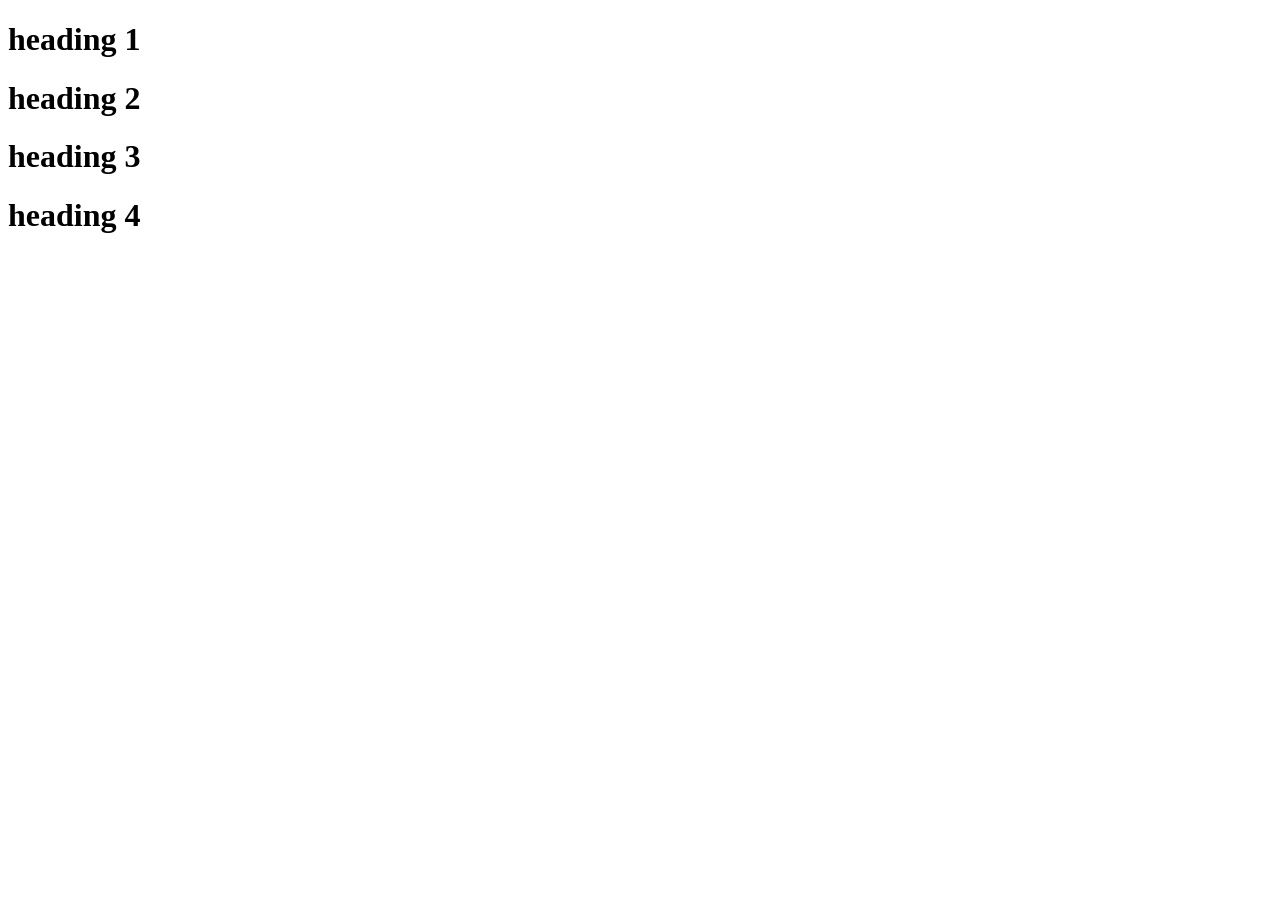
==== css/index.html @ dd452e1c "font-weight , font family" ====
<!DOCTYPE html>
<html lang="en">

<head>
    <meta charset="UTF-8">
    <meta name="viewport" content="width=device-width, initial-scale=1.0">
    <title>Document</title>
    <link rel="stylesheet" href="style.css">

    <!-- internal css head section ke andar  -->

    <!-- <style>
        h1 {
            color: red;
        }
    
        h3{
            background-color: green;
        }
    </style> -->


    <!-- <style>
        #test{
            color: brown;
        }
    </style> -->



</head>

<body>





    <!-- <h1 style="color: rgb(51, 224, 32);">hello</h1> -->



    <!-- inline css -->

    <!-- <h1 style="color: red;">this is a ball</h1>
    <h3 id="h3">this is a cat</h3>
    <h1>hello word</h1> -->


    <!--  external css hum css ki file ma karte hai -->



    <!-- <h2 class="hello-1">hello 1</h2>
    <p class="website">website</p>

<button class="btn">click me</button>
<h1 class="hello-2">hello 2</h1> -->



    <!-- <h1 id="my-web">my first website</h1>

<h1 id="my-web">my first website</h1> -->



    <!-- <ul class="list-one">
    <li>one</li>
    <li>two</li>
    <li>three</li>
    <li>four</li>
</ul

><ul class="list-two">
    <li>one</li>
    <li>two</li>
    <li>three</li>
    <li>four</li>
</ul> -->



    <!-- <h1 class="ball">this is a ball</h1>
<h1 class="website">my first website</h1> -->

    <!-- <h2>this is a ball</h2>
<h2>this is a ball</h2>

<p>my first website</p> -->


    <!-- <div>
    <h1>this is a ball</h1>
    <h1>this is a cat</h1>

<section>
    <h1>this is a laptop</h1>
</section>

</div> -->


    <!-- <div class="main">
    <p>
        Lorem ipsum <b>dolor </b> sit amet consectetur adipisicing elit. Molestiae porro voluptatibus quo officiis animi, cupiditate quae, cum laboriosam asperiores blanditiis perferendis delectus odit possimus officia eius accusantium! Dolor, est necessitatibus?
    </p>
</div> -->


    <!-- <h1>this is a ball</h1>
<h2>this is a ball</h2>

<p>my first web</p>
<p>my first web</p>
<p>my first web</p>
<p>my first web</p>
<p>my first web</p> -->


    <!-- <h1 style="color: yellow;" id="test" class="heading">my first website</h1> -->

<!-- <div>

    <h1>heading </h1>
    
</div>
    <p>Lorem ipsum dolor sit amet consectetur adipisicing elit. Id, quasi eligendi culpa quod sequi voluptatum amet
        tempore esse alias atque quidem sed illum sit beatae, provident adipisci commodi, obcaecati error in porro! Quo
        esse eius architecto quae ipsa consequuntur repellendus corrupti non amet et consectetur soluta labore ex nemo,
        odio laboriosam repellat animi, recusandae deserunt quas nihil voluptate! Totam vitae excepturi illum. Excepturi
        nihil magni officia assumenda ea, dignissimos ut pariatur explicabo illo distinctio, adipisci magnam sapiente
        obcaecati est quidem enim esse maxime expedita facere suscipit sequi saepe. Magni saepe nam minima nostrum
        commodi maxime natus accusantium dolor fugit mollitia.</p>

<a href="https://www.google.com">click me </a> -->

<h1 id="h1">heading 1</h1>
<h1 id="h2">heading 2</h1>
<h1 id="3">heading 3</h1>
<h1 id="4">heading 4</h1>


</body>

</html>
---- css/style.css ----
/* css , cascading style sheet */
/* it is a language that is used to describe style of a document */

/* basic syntax  */

/* color:    red; */
/* |          | */
/* property    value  */

/* h1{
    color: red;
} */

/* 
h2{
    color: yellow;
    background-color: red;
    display: flex;
    justify-content: center;
} */

/* 
h2{
    color: yellow;
}

p{
    color: red;
}


button{
    color: brown;
    background-color: green;
}

body{
    background-color: black;
} */


/* universal selector  */
/* targets all elements on the page */

/* *{
    color: red;
} */


/* type selector  */
/* matches element names , targets the <h1>,<h2> and <h3> elements */


/* h1,h2{
    color: blue;
} */


/* .hello-1{
    color: red;
}

.website{
    color: pink;
}


.btn{
    color: blue;
}

.hello-2{
    color: brown;
} */


/* id selector */
/* is ma sirf unique id se sakta hai */

/* #my-web{
    color: red;
} */

/* .list-one{
    color: rgb(0,0, 255);
}


.list-two{
    color: pink;
} */


/* rgb =>   red green blue  */

/* body{
    background-color:#FF671A;
}

.ball{
    color: yellow;

}

.website{
    color: blue;
} */



/* color ................................. */

/* RGA aur RGBA  */
/* is me red green aur blue ki values 0 se 255 tak jati hai  . RGBA me akkhri value alpha
 hoti ha jo transparency (opacity) control karta hai (0.0 se 1.0 tak) */


/* body{
    background-color:rgba(255, 100, 0, 0.1)
} */

/* is ma last wala number bata ha ke color kitna teez ho or kitna halka ho  */



/* .ball{
    background-color: rgba(237,240, 238, 0.4);
} */


/* .ball{
    background-color:#d9d209 ;
} */



/* Selectors ............................................. */


/* element selector html tag ke naam se select karta hai m */




 /* h1{
    color: red;
 }


 h2{
    color: yellow;
 } */


 /* id........... 
 selector kisi specific html element ko select karne ke liye id use hoti hai */
  /* id selector ke liye # use hota hai */

  /* id hamesha unique honi chahiye htmml ma ek id ideally sirf ek element ko di jati hai */
/* agar same id de to ya technically brower ma chal sakta hai lekin html ma ye correct practice nhi hai  */


  /* class selector.............
    ek ya multiple element ko same styling dene ke liye class use hoti hai */
  /* class selector ke liye . use hota hai */


  /* universal selector.......
   ya html ke tamam element ko select karta hai */


  /* group selector..........
   jab multiple element ko ek jaisi styling deni ho */

  /* h2,h2, p{
    color: red;
  } */




  /* child selector ......
  child selector kisi html element ke direct child ko select karta hai */
  /* is liye hum greater than sign > use karta hai */

  /* .main>p>b {
     color: blue;
  }  */


/* Descendant selector ....... */
/* ya kisi ek tag je andar mojood doosre tag ko target karta hai (chahe woh seedha andar ho ya kisi
 aur tag me andar chhupa ho ) */


 /* h1 + h2{
    color: red;
 } */



/* Adjacent sibling selector ...... */
/* ya kisi tag ke foran baad aanewala sirf phele tag ko target karta hai
done ka parent ek hone chahiye (h1 + p) ya h1 ke bilkul foran baad aane wale sirf phele 
<p> par style lagayega baad wale <p> per nhi   */


/* h1+h1+p{
    color: red;
} */



/* General sibling selector ...... */
/* ya kisi tag ke baad aane wale tamam (sibling) tag ko traget karta hai 
chahe wo bilkul foran baad hon ya thoda neecha  */


/* h1~h2~p{
    color: red;
} */


  /* priority ... */
  
  /* inline css sabse zyada priority ha */




/* h1{
    color: yellow;
}

h1{
    color: pink;
} */


/* #test{
    color: aqua !important;
}

#test{
    color: goldenrod !important;
}



.heading{
    color: red;
}





h1{
    color: blue;
} */



  /* priority ........ */

/* (1) css ma sub se zayda priority !important ki hoti hai */

/* (2) phir inline css ki hoti ha  */

/* (3) id selcetor ki hoti ha  */

/* (4) class selector ki hoti hai */

/* (5) type selector ki hoti hai */



/* inheritance...........
  css ma is ka mtb hota hai ke ek html element apne parent element ki 
css properties ko inherit kar leta hai */

/* yani agar app parent element ko css deta ha to uske child element bhi kuch css
properties automaticall le lete hai */



/* Texr properties.................. */

/* text align ......... */
/* test ko left right ya center ma set karta hai  */

/* h1{
    text-align: center;
}

p{
    text-align: left;
} */


/* div{
    text-align: center;
} */



/* text decoration ............. */
/* text ke neeche upar ya beech ma line lagata hai */

/* h1{
   text-decoration:underline dotted red; 
   text-decoration:underline; 
   text-decoration:overline; 
   text-decoration: red underline; 
   text-decoration:line-through; 
} */

/* a{
    text-decoration: none ;
    color: red;
    background-color: black;
} */



/* font weight.... */
/* kitna drak ya light kar ne ha text ko  or is ki value 100 se 900 tako hoti hai*/

/* #h1{
    font-weight: normal;
}

#h2{
    font-weight:lighter;
} */



/* #h1{
    font-weight: 100;
}

#h2{
    font-weight: 300;
}
#h3{
    font-weight: 600;
}
#h4{
    font-weight: 900;
} */




/* font family..........  */
/* font-family property text ka font style likne ka design change karta hai  */
/* ek se zyada fonts bhi de sakte hai agar pehla font available na ho to browser doosra font use karta hai */
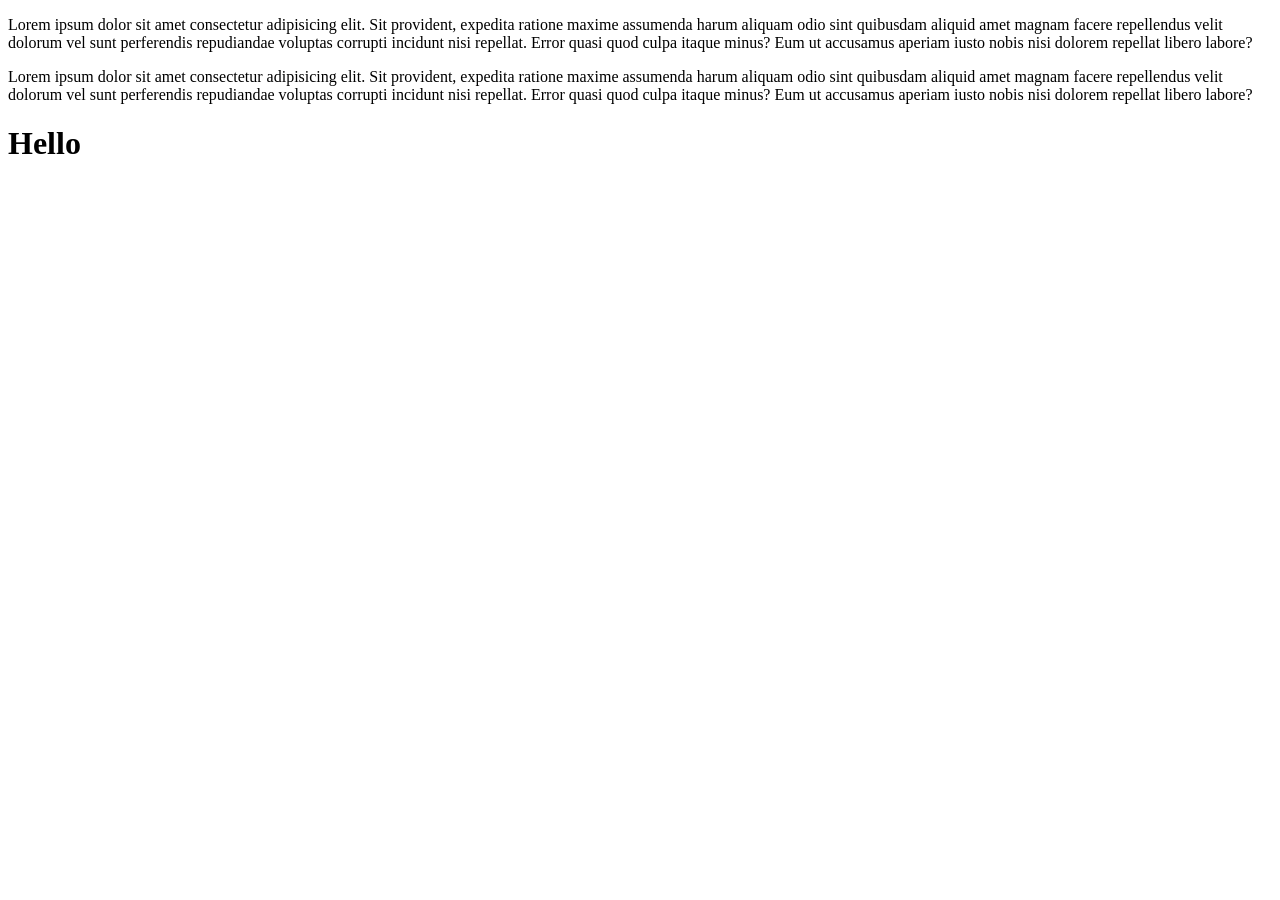
==== commit daad6a8e: "units in css" ====
--- a/css/index.html
+++ b/css/index.html
@@ -6,6 +6,12 @@
     <meta name="viewport" content="width=device-width, initial-scale=1.0">
     <title>Document</title>
     <link rel="stylesheet" href="style.css">
+
+
+    <!-- <link rel="preconnect" href="https://fonts.googleapis.com">
+<link rel="preconnect" href="https://fonts.gstatic.com" crossorigin>
+<link href="https://fonts.googleapis.com/css2?family=Playwrite+AU+SA+Guides&display=swap" rel="stylesheet"> -->
+
 
     <!-- internal css head section ke andar  -->
 
@@ -120,7 +126,7 @@
 
     <!-- <h1 style="color: yellow;" id="test" class="heading">my first website</h1> -->
 
-<!-- <div>
+    <!-- <div>
 
     <h1>heading </h1>
     
@@ -135,11 +141,26 @@
 
 <a href="https://www.google.com">click me </a> -->
 
-<h1 id="h1">heading 1</h1>
+    <!-- <h1 id="h1">heading 1</h1>
 <h1 id="h2">heading 2</h1>
 <h1 id="3">heading 3</h1>
-<h1 id="4">heading 4</h1>
+<h1 id="4">heading 4</h1> -->
 
+
+
+    <p class="one">Lorem ipsum <span class="span"> dolor sit amet consectetur adipisicing </span> elit. Sit provident, expedita ratione maxime assumenda harum
+        aliquam odio sint quibusdam aliquid amet magnam facere repellendus velit dolorum vel sunt perferendis
+        repudiandae voluptas corrupti incidunt nisi repellat. Error quasi quod culpa itaque minus? Eum ut accusamus
+        aperiam iusto nobis nisi dolorem repellat libero labore?</p>
+
+
+            <p class="two">Lorem ipsum dolor sit amet consectetur adipisicing elit. Sit provident, expedita ratione maxime assumenda harum
+        aliquam odio sint quibusdam aliquid amet magnam facere repellendus velit dolorum vel sunt perferendis
+        repudiandae voluptas corrupti incidunt nisi repellat. Error quasi quod culpa itaque minus? Eum ut accusamus
+        aperiam iusto nobis nisi dolorem repellat libero labore?</p>
+
+
+        <h1 class="heading">Hello</h1>
 
 </body>
 
--- a/css/style.css
+++ b/css/style.css
@@ -354,6 +354,60 @@
 
 
 /* font family..........  */
+
 /* font-family property text ka font style likne ka design change karta hai  */
 /* ek se zyada fonts bhi de sakte hai agar pehla font available na ho to browser doosra font use karta hai */
 
+
+/* css font family property webpage per text ko font ya writing style select
+karta hai yani text kis design ma nazar aayega s */
+ 
+/* .one{
+    font-family: 'Courier New', Courier, monospace;
+}
+
+.two{
+    font-family: 'Segoe UI', Tahoma, Geneva, Verdana, sans-serif;
+}
+
+.span{
+    font-family:Georgia, 'Times New Roman', Times, serif;
+} */
+
+
+
+/* .two {
+  font-family: "Playwrite AU SA Guides", cursive;
+  font-weight: 400;
+  font-style: normal;
+}
+
+
+.one {
+  font-family: "Zeyada", cursive;
+  font-weight: 400;
+  font-style: normal;
+} *
+
+
+.heading {
+    font-size: 100px;
+    font-weight: bold;
+
+    background-image: url("https://images.unsplash.com/photo-1500530855697-b586d89ba3ee?w=1000");
+
+    background-size: cover;
+    background-position: center;
+
+    color: transparent;
+    background-clip: text;
+} */
+
+
+
+/* Units in Css............. */
+
+/* Absolute units ka size fixed hota hai */
+/* px , pixels */
+
+/* relative units */
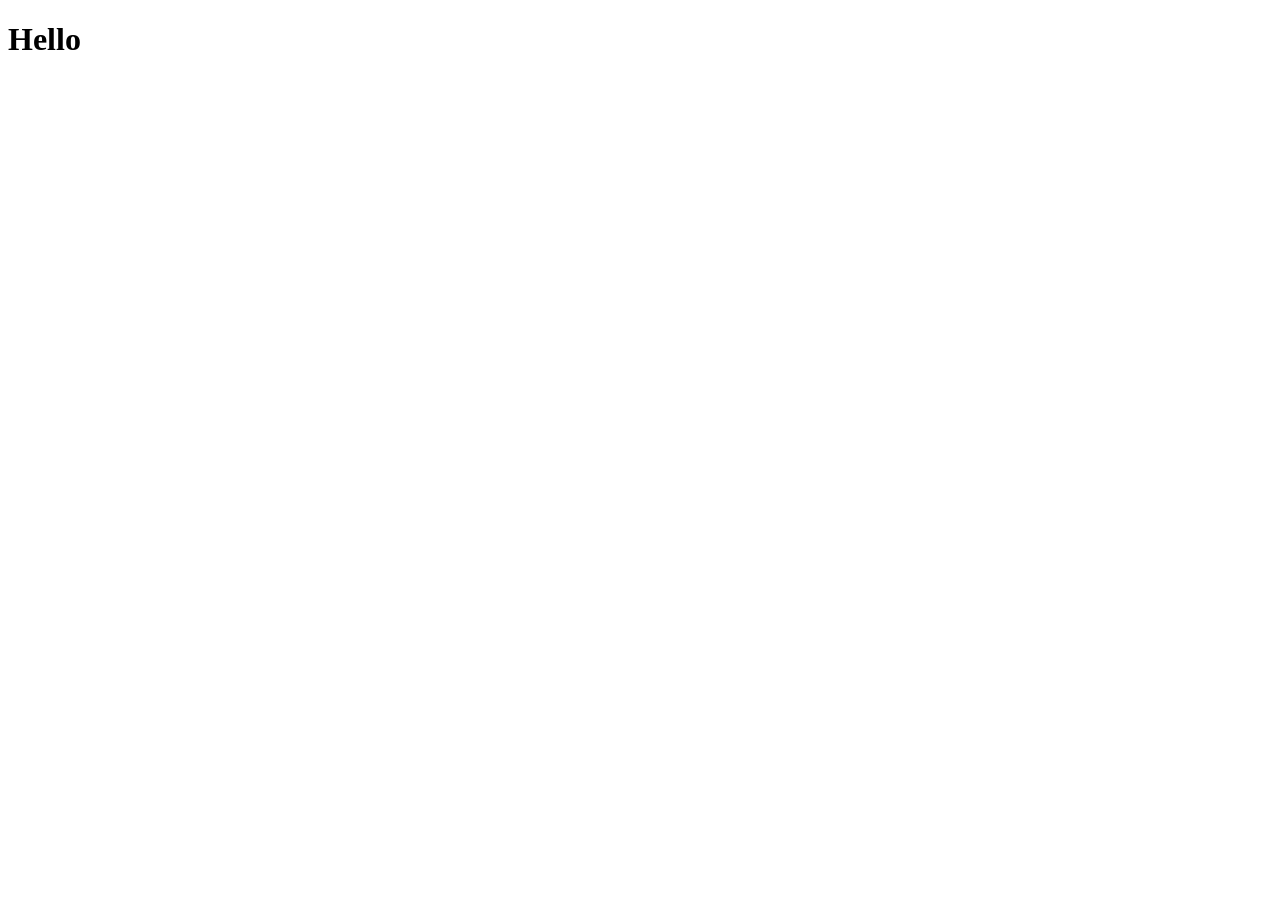
==== commit 11f24643: "units in css" ====
--- a/css/index.html
+++ b/css/index.html
@@ -148,7 +148,7 @@
 
 
 
-    <p class="one">Lorem ipsum <span class="span"> dolor sit amet consectetur adipisicing </span> elit. Sit provident, expedita ratione maxime assumenda harum
+    <!-- <p class="one">Lorem ipsum <span class="span"> dolor sit amet consectetur adipisicing </span> elit. Sit provident, expedita ratione maxime assumenda harum
         aliquam odio sint quibusdam aliquid amet magnam facere repellendus velit dolorum vel sunt perferendis
         repudiandae voluptas corrupti incidunt nisi repellat. Error quasi quod culpa itaque minus? Eum ut accusamus
         aperiam iusto nobis nisi dolorem repellat libero labore?</p>
@@ -157,8 +157,10 @@
             <p class="two">Lorem ipsum dolor sit amet consectetur adipisicing elit. Sit provident, expedita ratione maxime assumenda harum
         aliquam odio sint quibusdam aliquid amet magnam facere repellendus velit dolorum vel sunt perferendis
         repudiandae voluptas corrupti incidunt nisi repellat. Error quasi quod culpa itaque minus? Eum ut accusamus
-        aperiam iusto nobis nisi dolorem repellat libero labore?</p>
+        aperiam iusto nobis nisi dolorem repellat libero labore?</p> -->
 
+
+        
 
         <h1 class="heading">Hello</h1>
 
--- a/css/style.css
+++ b/css/style.css
@@ -407,7 +407,16 @@
 
 /* Units in Css............. */
 
+/* 1 inch ma 96px hota hai */
+/* px , pixels */
+
+/* css ma do units ki type hota hai */
+
 /* Absolute units ka size fixed hota hai */
-/* px , pixels */
+/* px, cm , mm , iin,pt,pc */
 
 /* relative units */
+
+/* relative units ka size kisi doosri value ya enviroment ke mutabiq hota hai */
+
+
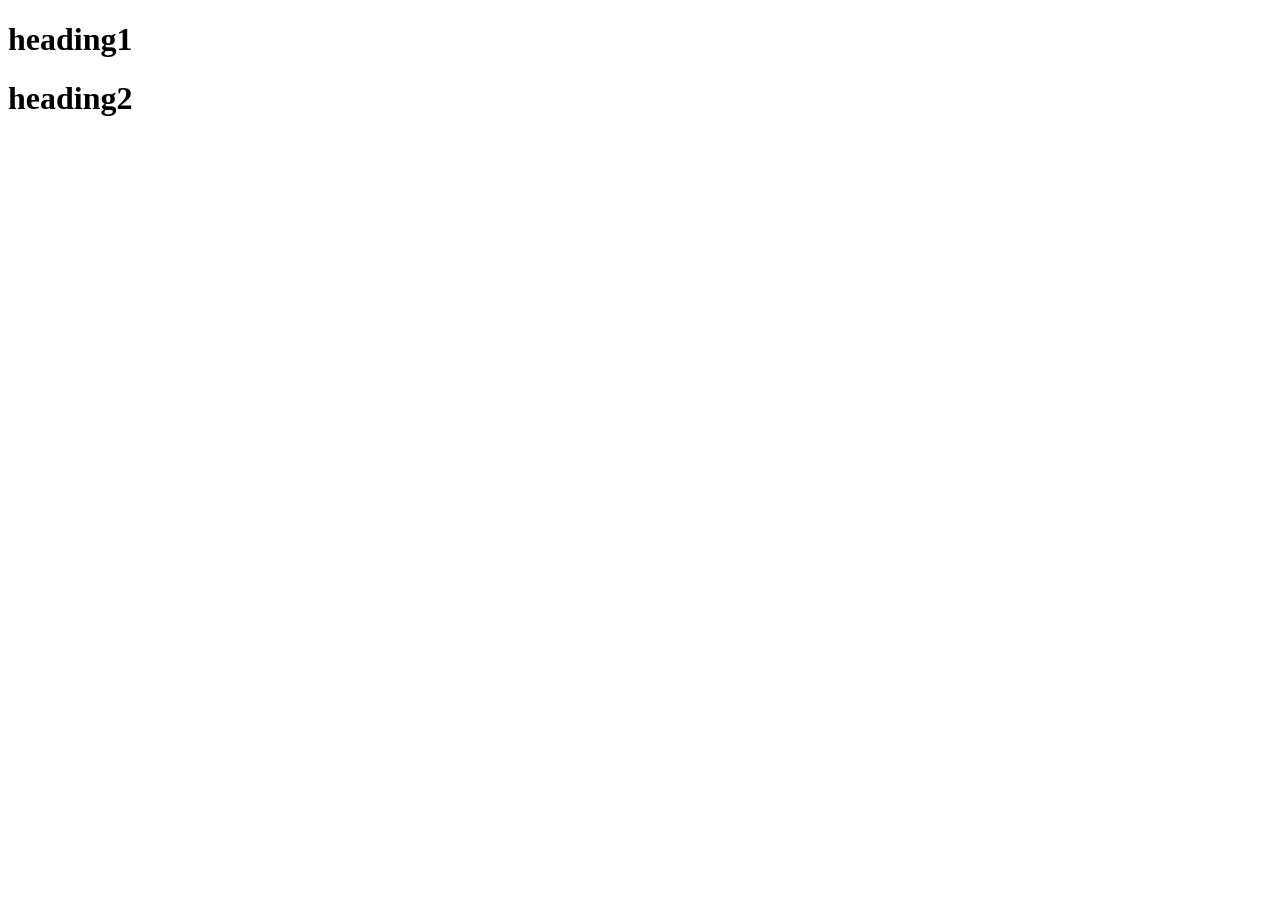
==== commit f883abf5: "css code" ====
--- a/css/index.html
+++ b/css/index.html
@@ -160,9 +160,10 @@
         aperiam iusto nobis nisi dolorem repellat libero labore?</p> -->
 
 
-        
 
-        <h1 class="heading">Hello</h1>
+
+        <h1 class="heading1">heading1</h1>
+        <h1 class="heading2">heading2</h1>
 
 </body>
 
--- a/css/style.css
+++ b/css/style.css
@@ -284,7 +284,7 @@
 
 
 
-/* Texr properties.................. */
+/* Text properties.................. */
 
 /* text align ......... */
 /* test ko left right ya center ma set karta hai  */
@@ -412,11 +412,17 @@
 
 /* css ma do units ki type hota hai */
 
-/* Absolute units ka size fixed hota hai */
+/* Absolute.. units ka size fixed hota hai */
 /* px, cm , mm , iin,pt,pc */
 
 /* relative units */
 
 /* relative units ka size kisi doosri value ya enviroment ke mutabiq hota hai */
-
-
+/* % em rem vw vh vmin vmaz */
+
+/* .heading1{
+    font-size:150%;
+} */
+
+
+
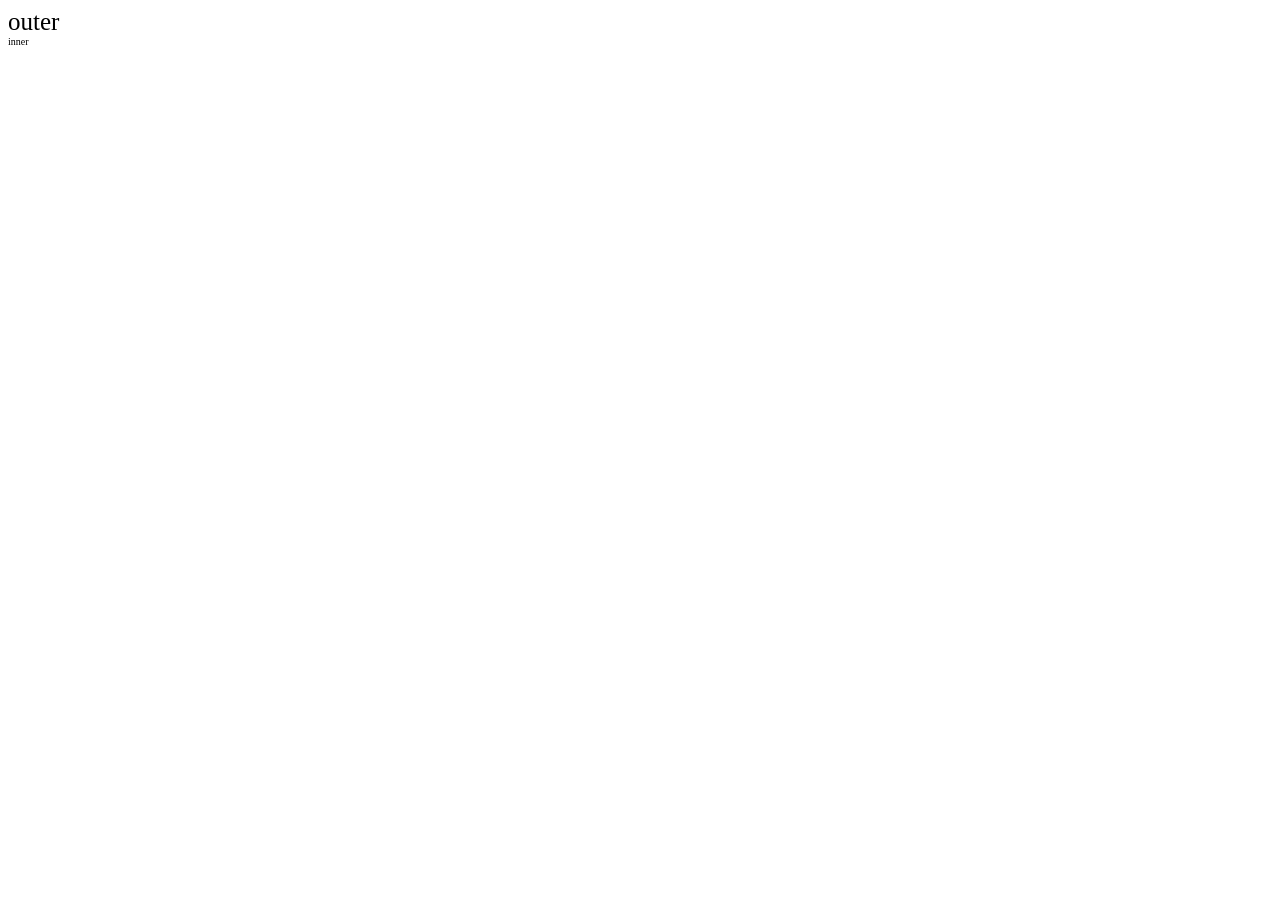
==== commit fdbc5732: "rem ,em font-size , line height , text transform" ====
--- a/css/index.html
+++ b/css/index.html
@@ -162,8 +162,47 @@
 
 
 
-        <h1 class="heading1">heading1</h1>
-        <h1 class="heading2">heading2</h1>
+    <!-- <h1 class="heading1">heading1</h1>
+        <h1 class="heading2">heading2</h1> -->
+
+
+    <!-- <div class="parent">
+            parent
+            <p class="child">hello word</p>
+        </div> -->
+
+
+    <!-- <div class="parent">parent 
+            <h1 class="child">hello word</h1>
+        </div> -->
+
+
+    <!-- <div class="parent">
+            <h2>parent (30px)</h2>
+            
+            <p class="rem-child">
+                this is 2rem = 32px
+            </p>
+
+            <p class="last">this is a apple</p>
+        </div> -->
+
+    <!-- <p class="para">Lorem ipsum, dolor sit Lorem ipsum, dolor sit amet consectetur adipisicing elit. Eos dolores atque,
+        magnam tenetur libero eligendi labore mollitia dolore laborum aliquid perferendis commodi culpa, omnis rerum quo
+        sapiente ut ipsa. Laboriosam. amet consectetur adipisicing elit. Distinctio aperiam, laudantium consectetur ad
+        sapiente ut ipsa. Laboriosam. amet consectetur adipisicing elit. Distinctio aperiam, laudantium consectetur ad
+        sapiente ut ipsa. Laboriosam. amet consectetur adipisicing elit. Distinctio aperiam, laudantium consectetur ad
+        sapiente ut ipsa. Laboriosam. amet consectetur adipisicing elit. Distinctio aperiam, laudantium consectetur ad
+        vitae corrupti dicta libero! Sint tempore nesciunt nemo modi saepe? Dolore sed neque earum modi, dignissimos
+        laboriosam?</p> -->
+
+
+
+        <div id="outer">
+            outer
+            <div id="inner">inner</div>
+        </div>
+
 
 </body>
 
--- a/css/style.css
+++ b/css/style.css
@@ -426,3 +426,88 @@
 
 
 
+/* rem.... */
+
+/* by default browser ma html ka font size usually 16px hota hai */
+
+/* 1 rem  ===> 16px */
+/* 2 rem  ===> 32px */
+
+/* rem html root ko follow karta hai */
+
+/* html{
+    font-size: 30px;
+}
+
+.parent{
+    font-size: 40px;
+}
+
+.child{
+    font-size: 2rem;
+} */
+
+
+
+/* html{
+    font-size: 40px;
+}
+
+.parent{
+    font-size: 40px
+}
+
+
+.rem-child{
+    font-size: 2rem;
+}
+
+.last{
+    font-size: 100px;
+} */
+
+
+/* em...... */
+
+
+/* yani parent ka font-size change karoge to child ke font-size bhi uske according change honga */
+/* em parent ko follow karta hai */
+
+/* .parent{
+    font-size:10px;
+}
+
+.child{
+    font-size:3em;
+} */
+
+
+
+/* line-height............. */
+
+/* agar paragraph me multiple lines hai to un lines ke beech kitna gap hoga ye line height decide karta hai */
+
+
+/* font-size ki by default value normal hoti hai zyada tar browsers ma 1.2 ya 1.2em hota hai */
+
+/* .para{
+    font-size: 10px;
+    line-height:20px;
+} */
+
+
+
+/* text transform... */
+
+/* .para{
+    text-transform:uppercase;
+} */
+
+
+#outer{
+    font-size: 25px;
+}
+
+#inner{
+    font-size: 10px;
+}
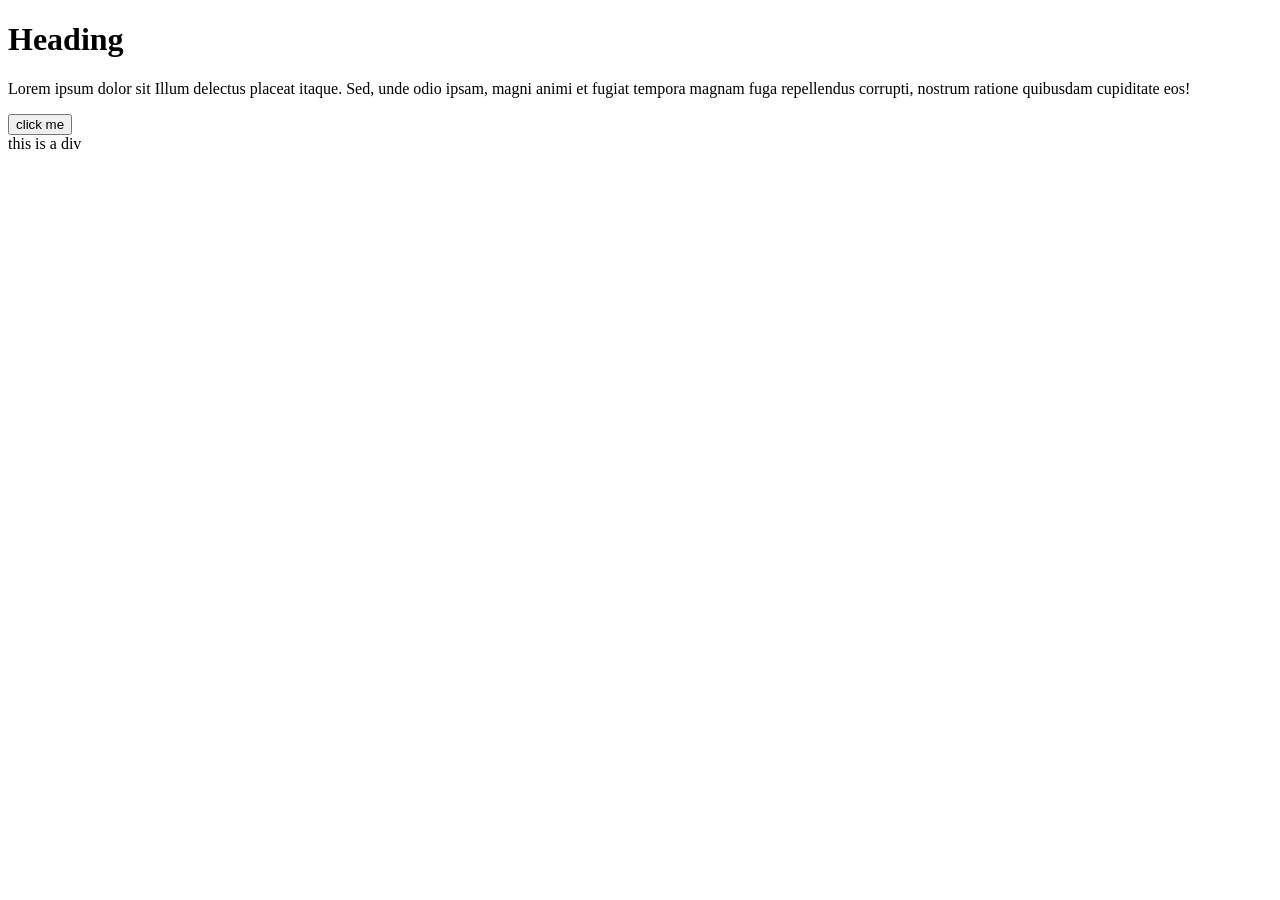
==== commit 0e6fc5ba: "css box medel in css part 1" ====
--- a/css/index.html
+++ b/css/index.html
@@ -198,11 +198,16 @@
 
 
 
-        <div id="outer">
+        <!-- <div id="outer">
             outer
             <div id="inner">inner</div>
-        </div>
-
+        </div> -->
+
+
+        <h1>Heading</h1>
+<p>Lorem ipsum dolor sit Illum delectus placeat itaque. Sed, unde odio ipsam, magni animi et fugiat tempora magnam fuga repellendus corrupti, nostrum ratione quibusdam cupiditate eos!</p>
+<button>click me</button>
+<div>this is a div</div>
 
 </body>
 
--- a/css/style.css
+++ b/css/style.css
@@ -504,10 +504,10 @@
 } */
 
 
-#outer{
+/* #outer{
     font-size: 25px;
 }
 
 #inner{
     font-size: 10px;
-}
+} */
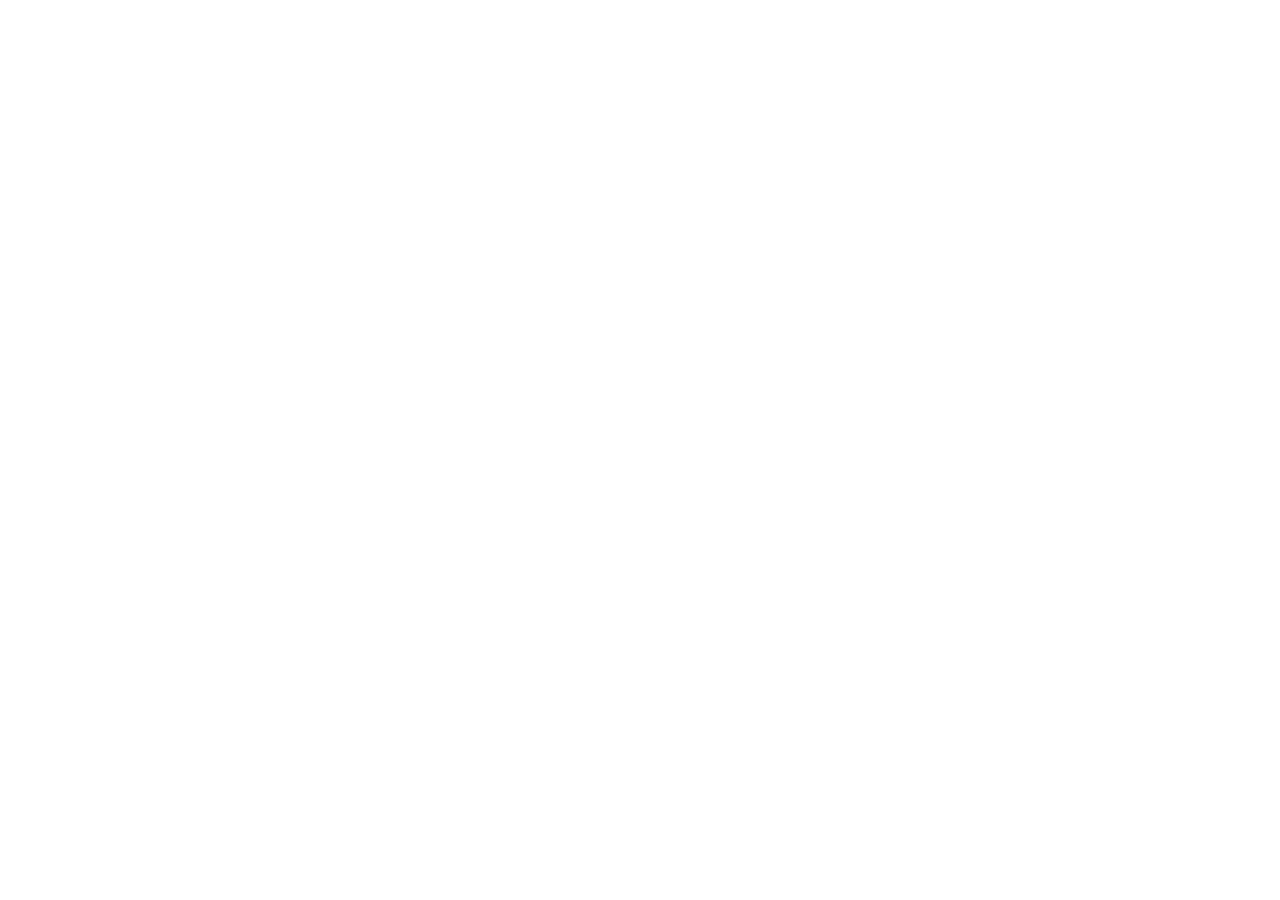
==== commit 14f65207: "project in Amazon navber" ====
--- a/css/index.html
+++ b/css/index.html
@@ -204,10 +204,48 @@
         </div> -->
 
 
-        <h1>Heading</h1>
+        <!-- <h1>Heading</h1>
 <p>Lorem ipsum dolor sit Illum delectus placeat itaque. Sed, unde odio ipsam, magni animi et fugiat tempora magnam fuga repellendus corrupti, nostrum ratione quibusdam cupiditate eos!</p>
 <button>click me</button>
-<div>this is a div</div>
+<div class="div1">this is a div</div>
+<div>this is a div</div> -->
+
+
+<!-- <div class="parent">
+    <div class="child"></div>
+</div> -->
+
+<!-- <div>this is is para</div>
+<br>
+<div>this is is para</div>
+<br>
+<div>this is is para</div> -->
+
+
+
+<!-- practice set 3 -->
+
+
+<!-- <div class="navber">
+
+    <a id="logo" href="Amazon">Amazon</a>
+    <a href="Account">Account</a>
+    <a  href="my-cart">My Cart</a>
+    <a  href="content">Content us</a>
+
+     <input class="input" type="text" placeholder="Search Amazon ">
+     <button>Search</button>
+
+</div> -->
+
+
+
+
+
+
+
+
+
 
 </body>
 
--- a/css/style.css
+++ b/css/style.css
@@ -511,3 +511,158 @@
 #inner{
     font-size: 10px;
 } */
+
+/* Box Model in Css......................................... */
+
+/* css box model ke 4 parts hote hai  */
+
+/* content: iske andar actual text ya image hoti hai */
+/* padding: content ke ander aur border ke darmiyan space */
+/* border: element ke around boundary ya line */
+/* margin: element ke bahar doosre element se distance */
+
+/* content */
+/* div{
+   height: 100px; 
+} */
+
+/* padding.. */
+
+/* .div1{
+    padding: 20px;
+} */
+
+
+/* .div1{
+    border: 5px solid red;
+} */
+
+
+/* margin */
+
+/* .div1{
+    margin: 30px;
+} */
+
+
+/* h1{
+    background-color: aqua;
+    width: 150px;
+    border: dotted;
+    text-align:center;
+    color:yellowgreen;
+}
+
+.div1{
+    height: 60px;
+    width: 100px;
+    background-color: pink;
+    border: 2px solid red;
+    border: dotted yellow;
+    margin-top: 20px;
+    text-align:center;
+     border-radius:5% ;
+} */
+
+
+
+/* .parent{
+    width: 600px;
+    height: 300px;
+    background-color: aqua;
+}
+.child{
+    width: 200px;
+    height: 100px;
+    background-color: red;
+} */
+
+
+/* div{
+    width: 130px;
+    height: 90px;
+    background-color: aqua;
+    border: 2px solid red;
+    padding-left: 10px;
+    padding-top: 80px;
+} */
+
+/* padding shorthand */
+
+/* div{
+    width: 130px;
+    height: 90px;
+    background-color: aqua;
+    padding-bottom: 20px;
+    padding: 1px 2px 3px 3px ; */
+    /* top , right , bottom , left  */
+/* } */
+
+/* padding bottom neeche se space  */
+
+
+/* margin element ke bahar doosre element se distance  */
+
+
+/* div{
+    width: 100px;
+    height: 100px;
+    background-color: aqua;
+    border: 2px solid red;
+    margin-top: 15px;
+    margin-left: 305px;
+    margin-top: 10px;
+    padding: 1px 2px 3px 3px ; 
+
+} */
+
+
+/* project............... */
+
+
+
+/* 
+*{
+    padding: 0;
+    margin: 0;
+    color: white;
+}
+
+.navber{
+ background-color: black;
+ height: 40px;
+ border: 2PX solid red;
+ margin: 0;
+ }
+
+
+
+a{
+    
+    margin-right: 65px;
+    text-decoration: none;
+}
+
+
+#logo{
+    color: orange;
+    font-size: 25px;
+}
+
+button{
+    background-color: orange;
+    border: none;
+    padding: 3px;
+    color: black;
+    border-radius:5px;
+} 
+
+.input{
+  
+  color: black;
+
+}
+*/
+
+
+
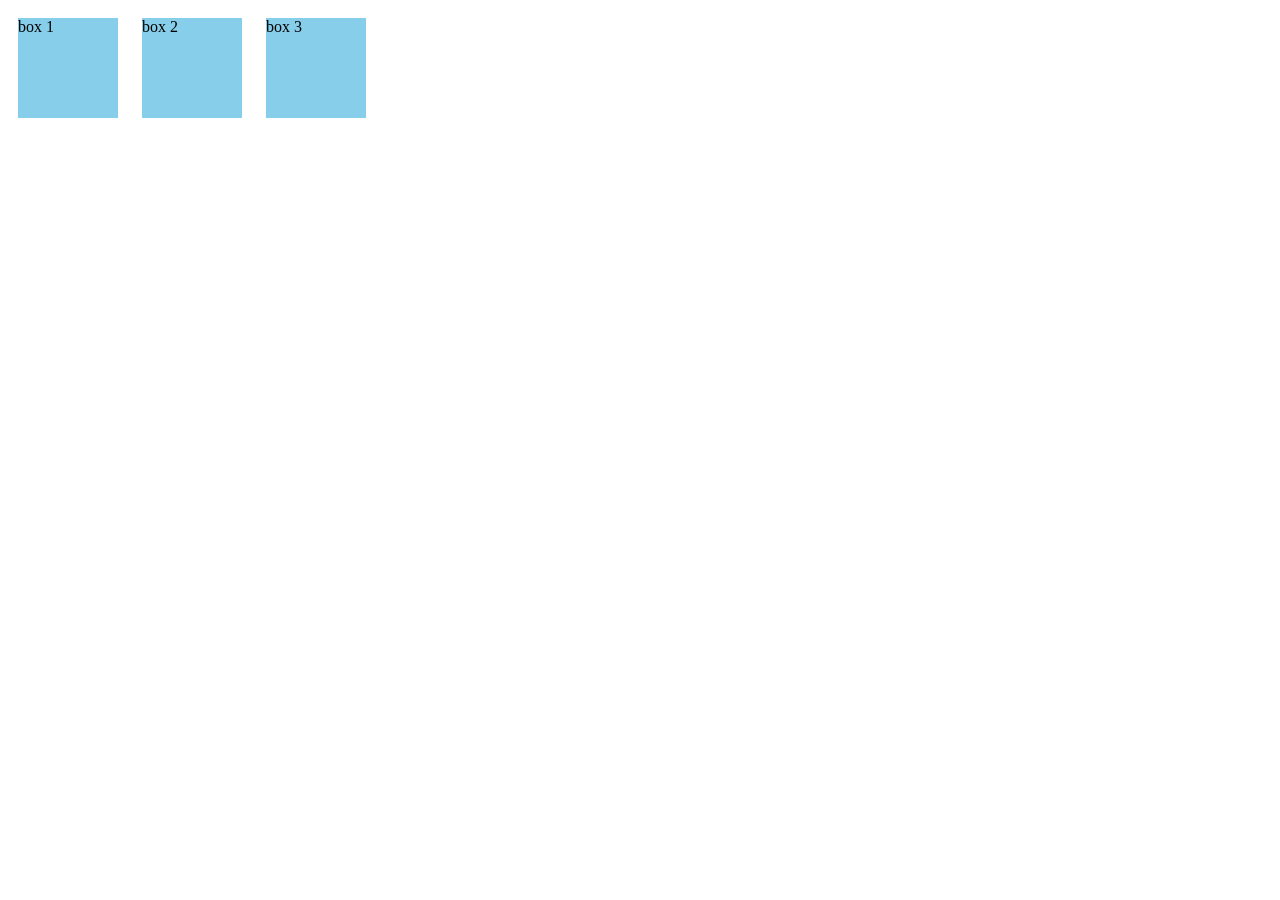
==== commit 792c512a: "display property" ====
--- a/css/index.html
+++ b/css/index.html
@@ -238,13 +238,15 @@
 
 </div> -->
 
-
-
-
-
-
-
-
+     <!-- <div class="one">this is a para</div>
+     <div class="two">this is a para</div> -->
+
+     <!-- <button class="btn">click me</button> -->
+
+
+     <div class="box">box 1</div>
+     <div class="box">box 2</div>
+     <div class="box">box 3</div>
 
 
 </body>
--- a/css/style.css
+++ b/css/style.css
@@ -666,3 +666,44 @@
 
 
 
+/* Display Property....................................................... */
+
+/* display:inline / block / inline-block /none */
+
+/* inline - takes only the space required by thr element. (no margin / padding */
+/* block- takes full space available in width */
+/* inline-block - similar  */
+
+
+/* .one{
+    background-color: aqua;
+    display: inline;
+}
+
+
+.two{
+    display: inline;
+}
+
+
+.btn{
+    display: block;
+} */
+
+
+
+/* inline-block ya dono ko combination hai */
+/* element same line me reh sakta hai inline ki tarah */
+
+
+.box{
+    display: inline-block;
+    width: 100px;
+    height: 100px;
+    background-color: skyblue;
+    margin: 10px;
+}
+
+
+
+/* video 2:43 */
